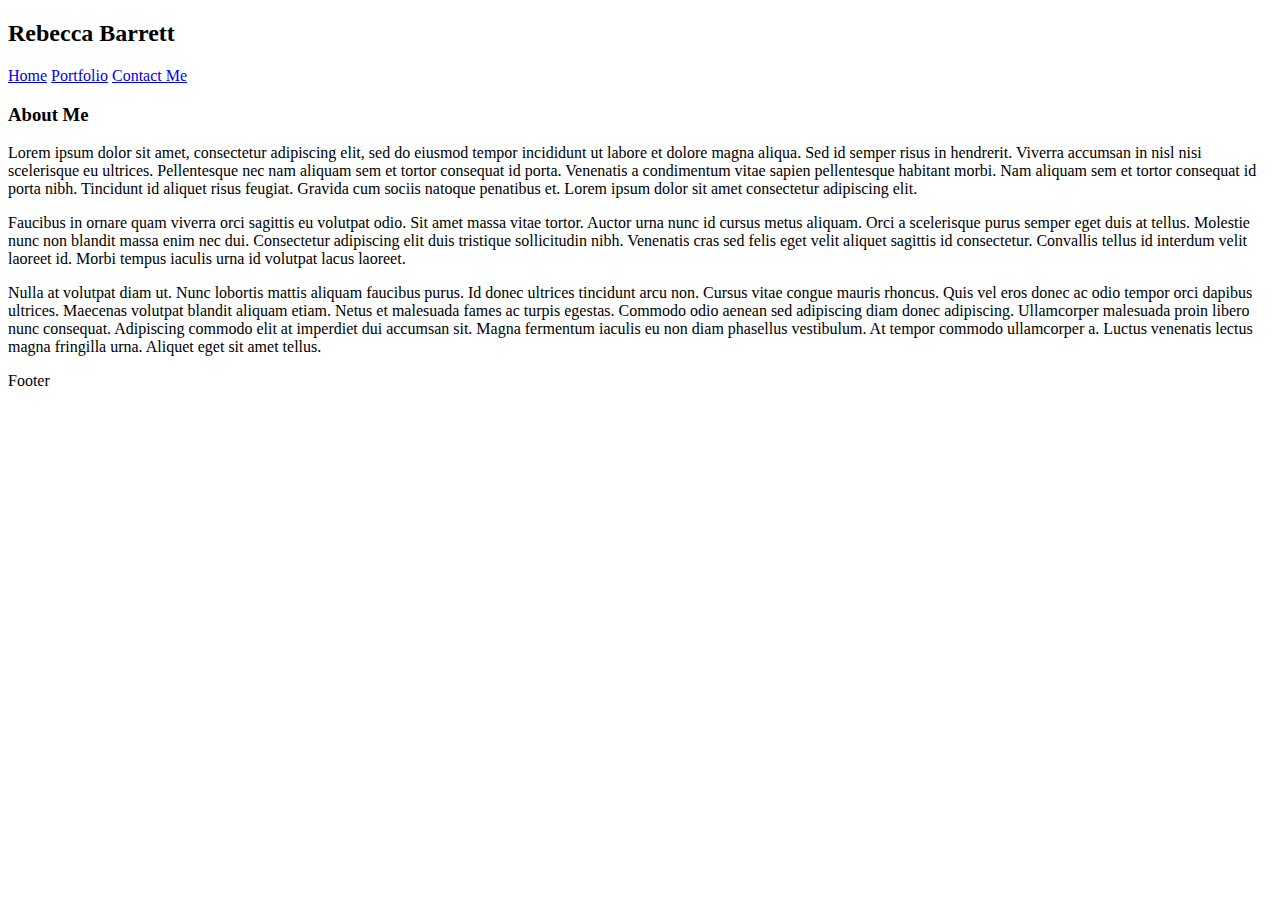
==== contact.html @ 1abd18fc "Initial Commit Fleshing out main 3 pages have about me and portfolio started" ====
<!DOCTYPE html>
<html lang="en">
  <head>
    <meta charset="UTF-8" />
    <meta name="viewport" content="width=device-width, initial-scale=1.0" />
    <meta http-equiv="X-UA-Compatible" content="ie=edge" />
    <title>Contact Page</title>
  </head>
  <body>
    <header>
      <h2>Rebecca Barrett</h2>
      <div class="header-links">
        <a href="index.html">Home</a>
        <a href="portfolio.html">Portfolio</a>
        <a href="contact.html">Contact Me</a>
      </div>
    </header>
    <div class="main-content">
      <h3>About Me</h3>
      <p>
        Lorem ipsum dolor sit amet, consectetur adipiscing elit, sed do eiusmod
        tempor incididunt ut labore et dolore magna aliqua. Sed id semper risus
        in hendrerit. Viverra accumsan in nisl nisi scelerisque eu ultrices.
        Pellentesque nec nam aliquam sem et tortor consequat id porta. Venenatis
        a condimentum vitae sapien pellentesque habitant morbi. Nam aliquam sem
        et tortor consequat id porta nibh. Tincidunt id aliquet risus feugiat.
        Gravida cum sociis natoque penatibus et. Lorem ipsum dolor sit amet
        consectetur adipiscing elit.
      </p>
      <p>
        Faucibus in ornare quam viverra orci sagittis eu volutpat odio. Sit amet
        massa vitae tortor. Auctor urna nunc id cursus metus aliquam. Orci a
        scelerisque purus semper eget duis at tellus. Molestie nunc non blandit
        massa enim nec dui. Consectetur adipiscing elit duis tristique
        sollicitudin nibh. Venenatis cras sed felis eget velit aliquet sagittis
        id consectetur. Convallis tellus id interdum velit laoreet id. Morbi
        tempus iaculis urna id volutpat lacus laoreet.
      </p>
      <p>
        Nulla at volutpat diam ut. Nunc lobortis mattis aliquam faucibus purus.
        Id donec ultrices tincidunt arcu non. Cursus vitae congue mauris
        rhoncus. Quis vel eros donec ac odio tempor orci dapibus ultrices.
        Maecenas volutpat blandit aliquam etiam. Netus et malesuada fames ac
        turpis egestas. Commodo odio aenean sed adipiscing diam donec
        adipiscing. Ullamcorper malesuada proin libero nunc consequat.
        Adipiscing commodo elit at imperdiet dui accumsan sit. Magna fermentum
        iaculis eu non diam phasellus vestibulum. At tempor commodo ullamcorper
        a. Luctus venenatis lectus magna fringilla urna. Aliquet eget sit amet
        tellus.
      </p>

      <p></p>
    </div>
    <footer>Footer</footer>
  </body>
</html>
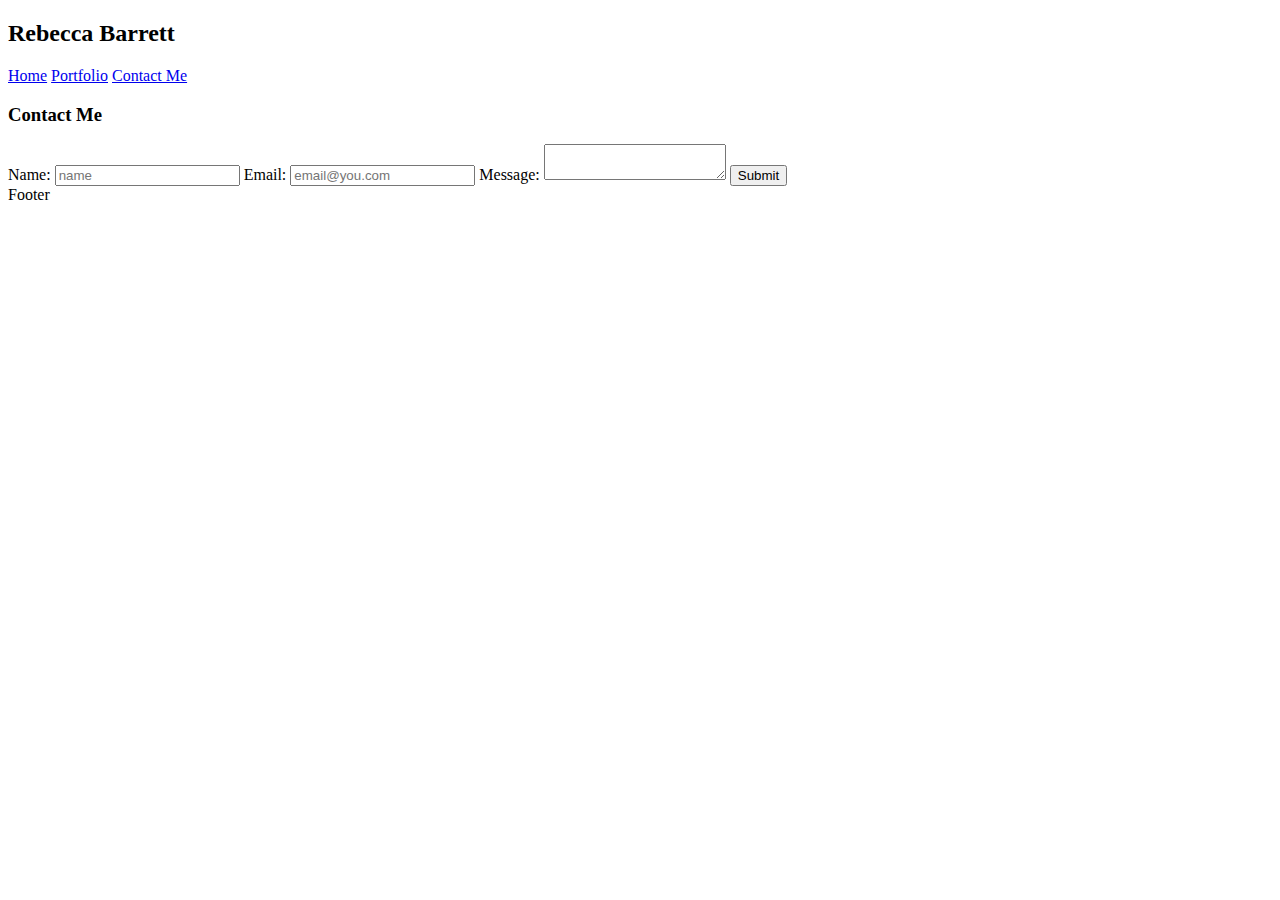
==== commit 432f5a2c: "Contact form added contact form is functional. Does not actually submit to email however" ====
--- a/contact.html
+++ b/contact.html
@@ -16,41 +16,34 @@
       </div>
     </header>
     <div class="main-content">
-      <h3>About Me</h3>
-      <p>
-        Lorem ipsum dolor sit amet, consectetur adipiscing elit, sed do eiusmod
-        tempor incididunt ut labore et dolore magna aliqua. Sed id semper risus
-        in hendrerit. Viverra accumsan in nisl nisi scelerisque eu ultrices.
-        Pellentesque nec nam aliquam sem et tortor consequat id porta. Venenatis
-        a condimentum vitae sapien pellentesque habitant morbi. Nam aliquam sem
-        et tortor consequat id porta nibh. Tincidunt id aliquet risus feugiat.
-        Gravida cum sociis natoque penatibus et. Lorem ipsum dolor sit amet
-        consectetur adipiscing elit.
-      </p>
-      <p>
-        Faucibus in ornare quam viverra orci sagittis eu volutpat odio. Sit amet
-        massa vitae tortor. Auctor urna nunc id cursus metus aliquam. Orci a
-        scelerisque purus semper eget duis at tellus. Molestie nunc non blandit
-        massa enim nec dui. Consectetur adipiscing elit duis tristique
-        sollicitudin nibh. Venenatis cras sed felis eget velit aliquet sagittis
-        id consectetur. Convallis tellus id interdum velit laoreet id. Morbi
-        tempus iaculis urna id volutpat lacus laoreet.
-      </p>
-      <p>
-        Nulla at volutpat diam ut. Nunc lobortis mattis aliquam faucibus purus.
-        Id donec ultrices tincidunt arcu non. Cursus vitae congue mauris
-        rhoncus. Quis vel eros donec ac odio tempor orci dapibus ultrices.
-        Maecenas volutpat blandit aliquam etiam. Netus et malesuada fames ac
-        turpis egestas. Commodo odio aenean sed adipiscing diam donec
-        adipiscing. Ullamcorper malesuada proin libero nunc consequat.
-        Adipiscing commodo elit at imperdiet dui accumsan sit. Magna fermentum
-        iaculis eu non diam phasellus vestibulum. At tempor commodo ullamcorper
-        a. Luctus venenatis lectus magna fringilla urna. Aliquet eget sit amet
-        tellus.
-      </p>
-
-      <p></p>
+      <h3>Contact Me</h3>
+      <form
+        class="contact-form"
+        action="mailto:barrettcode@gmail.com"
+        method="post"
+        enctype="text/plain"
+      >
+        <label for="name">
+          Name:
+          <input type="text" placeholder="name" name="name" id="name" />
+        </label>
+        <label for="email">
+          Email:
+          <input
+            type="text"
+            placeholder="email@you.com"
+            name="email"
+            id="email"
+          />
+        </label>
+        <label for="message">
+          Message:
+          <textarea name="message" id="message"></textarea>
+        </label>
+        <button type="submit" class="submit" value="submit">Submit</button>
+      </form>
     </div>
     <footer>Footer</footer>
   </body>
+  <script src="./assets/javascript/script.js"></script>
 </html>
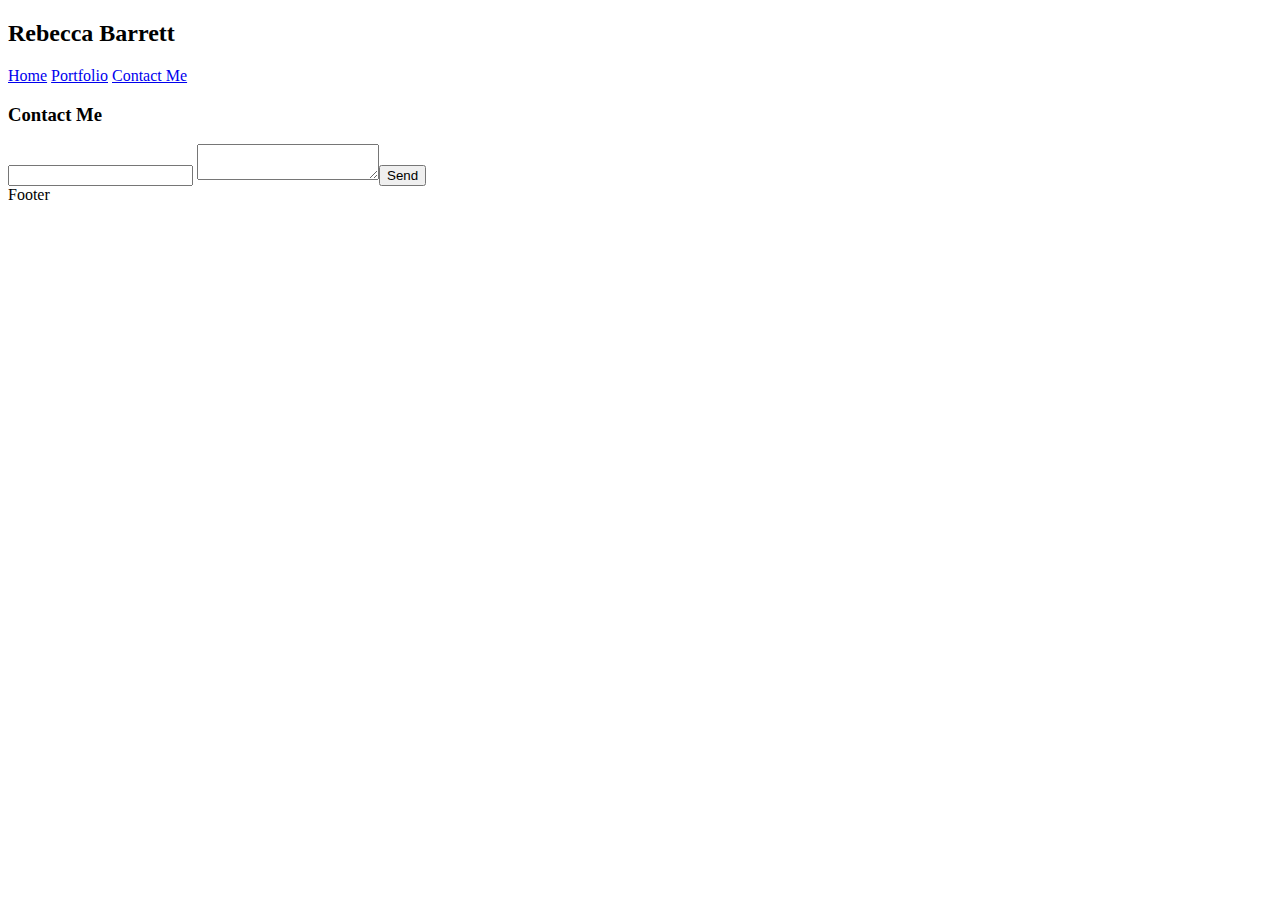
==== commit ba3c4ba4: "Working on contact form. Added PHP but now looking at formspree Github will not allow php hosted on " ====
--- a/contact.html
+++ b/contact.html
@@ -17,11 +17,15 @@
     </header>
     <div class="main-content">
       <h3>Contact Me</h3>
-      <form
+      <form action="http://formspree.io/barrettcode@gmail.com" method="POST">
+        <input type="email" name="_replyto" />
+        <textarea name="body"></textarea
+        ><input type="submit" value="Send" />
+      </form>
+      <!-- <form
         class="contact-form"
-        action="mailto:barrettcode@gmail.com"
-        method="post"
-        enctype="text/plain"
+        action="http://formspree.io/barrettcode@gmail.com"
+        method="POST"
       >
         <label for="name">
           Name:
@@ -41,7 +45,7 @@
           <textarea name="message" id="message"></textarea>
         </label>
         <button type="submit" class="submit" value="submit">Submit</button>
-      </form>
+      </form> -->
     </div>
     <footer>Footer</footer>
   </body>
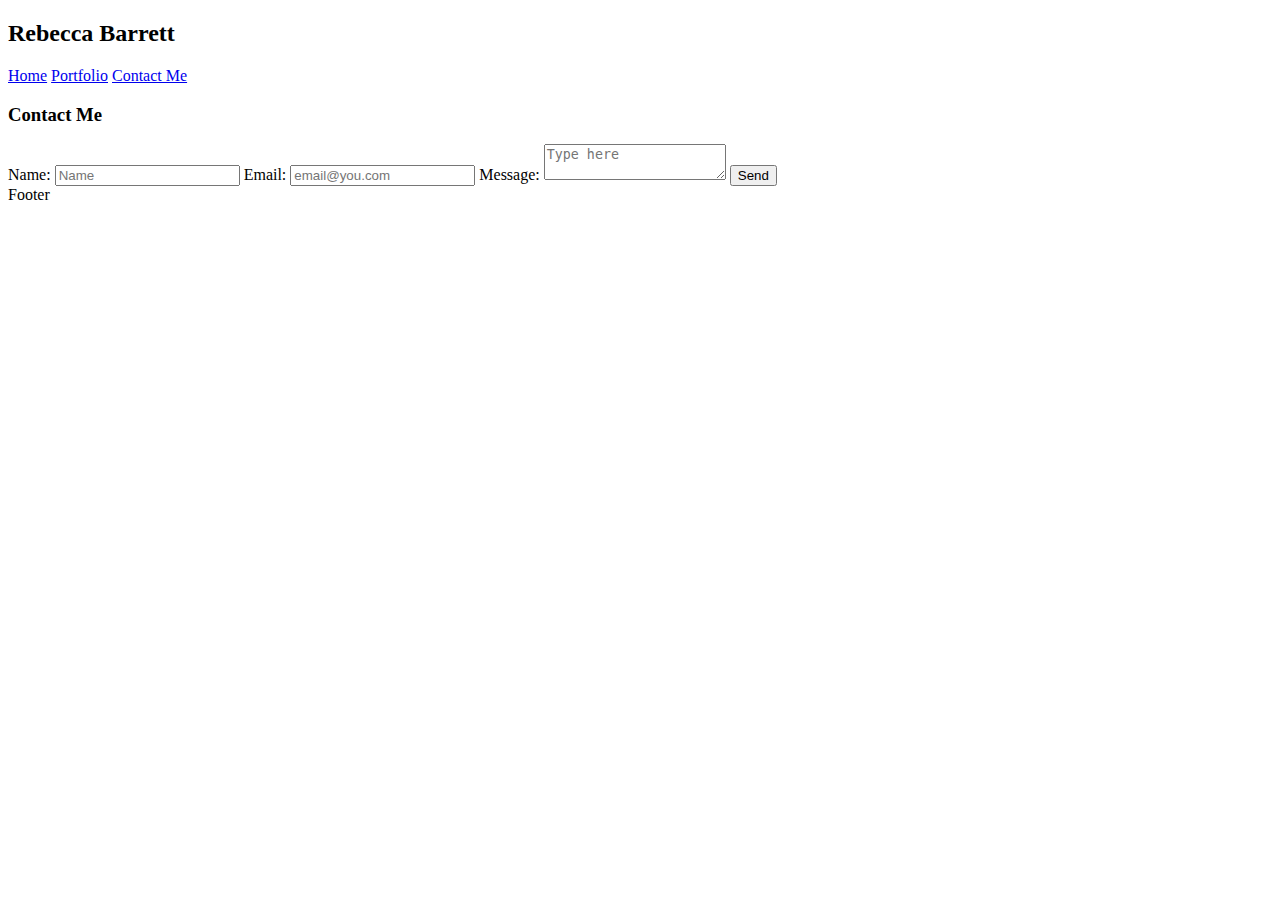
==== commit 781570ab: "Deleted PHP will go through Formspree for now" ====
--- a/contact.html
+++ b/contact.html
@@ -18,34 +18,25 @@
     <div class="main-content">
       <h3>Contact Me</h3>
       <form action="http://formspree.io/barrettcode@gmail.com" method="POST">
-        <input type="email" name="_replyto" />
-        <textarea name="body"></textarea
-        ><input type="submit" value="Send" />
+        <label for="name">
+            Name:
+            <input type="text" placeholder="Name" name="name" id="name" />
+          </label>
+          <label for="email">
+            Email:
+            <input
+              type="text"
+              placeholder="email@you.com"
+              name="email"
+              id="email"
+            />
+          </label>
+          <label for="message">
+            Message:
+            <textarea name="message" id="message" placeholder="Type here"></textarea>
+          </label>
+          <input type="submit" value="Send" />
       </form>
-      <!-- <form
-        class="contact-form"
-        action="http://formspree.io/barrettcode@gmail.com"
-        method="POST"
-      >
-        <label for="name">
-          Name:
-          <input type="text" placeholder="name" name="name" id="name" />
-        </label>
-        <label for="email">
-          Email:
-          <input
-            type="text"
-            placeholder="email@you.com"
-            name="email"
-            id="email"
-          />
-        </label>
-        <label for="message">
-          Message:
-          <textarea name="message" id="message"></textarea>
-        </label>
-        <button type="submit" class="submit" value="submit">Submit</button>
-      </form> -->
     </div>
     <footer>Footer</footer>
   </body>
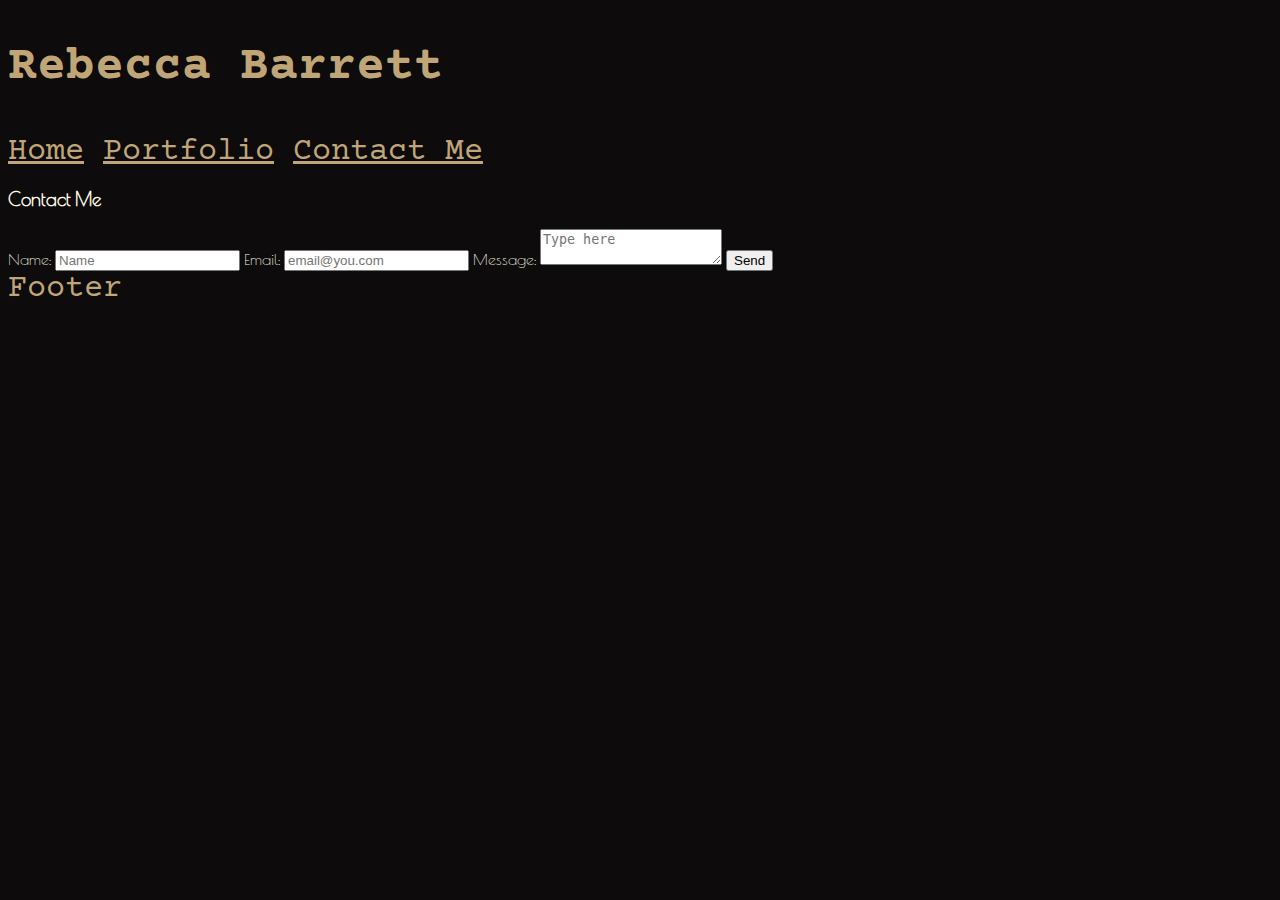
==== commit e3367104: "Added image and fleshed out styling on index" ====
--- a/contact.html
+++ b/contact.html
@@ -5,6 +5,8 @@
     <meta name="viewport" content="width=device-width, initial-scale=1.0" />
     <meta http-equiv="X-UA-Compatible" content="ie=edge" />
     <title>Contact Page</title>
+    <link rel="stylesheet" type="text/css" href="assets/css/style.css" />
+    <link href="https://fonts.googleapis.com/css2?family=Courier+Prime&family=Poiret+One&display=swap" rel="stylesheet">
   </head>
   <body>
     <header>
--- a/assets/css/style.css
+++ b/assets/css/style.css
@@ -0,0 +1,29 @@
+body {
+  font-family: 'Poiret One', cursive;
+  background-color: #0d0b0b;
+  color: #fffde8;
+}
+header, footer {
+  font-family: 'Courier Prime', monospace;
+  font-size: 32px;
+  color: #c0a677;
+}
+
+a {
+  color: #c0a677;
+}
+
+.center {
+  width: 50%;
+  display: block;
+  margin-left: auto;
+  margin-right: auto;
+}
+
+#charlie-photo {
+  float: left;
+  width: 25%;
+  height:2%;
+  margin: 15px;
+  margin-top: 0px;
+}